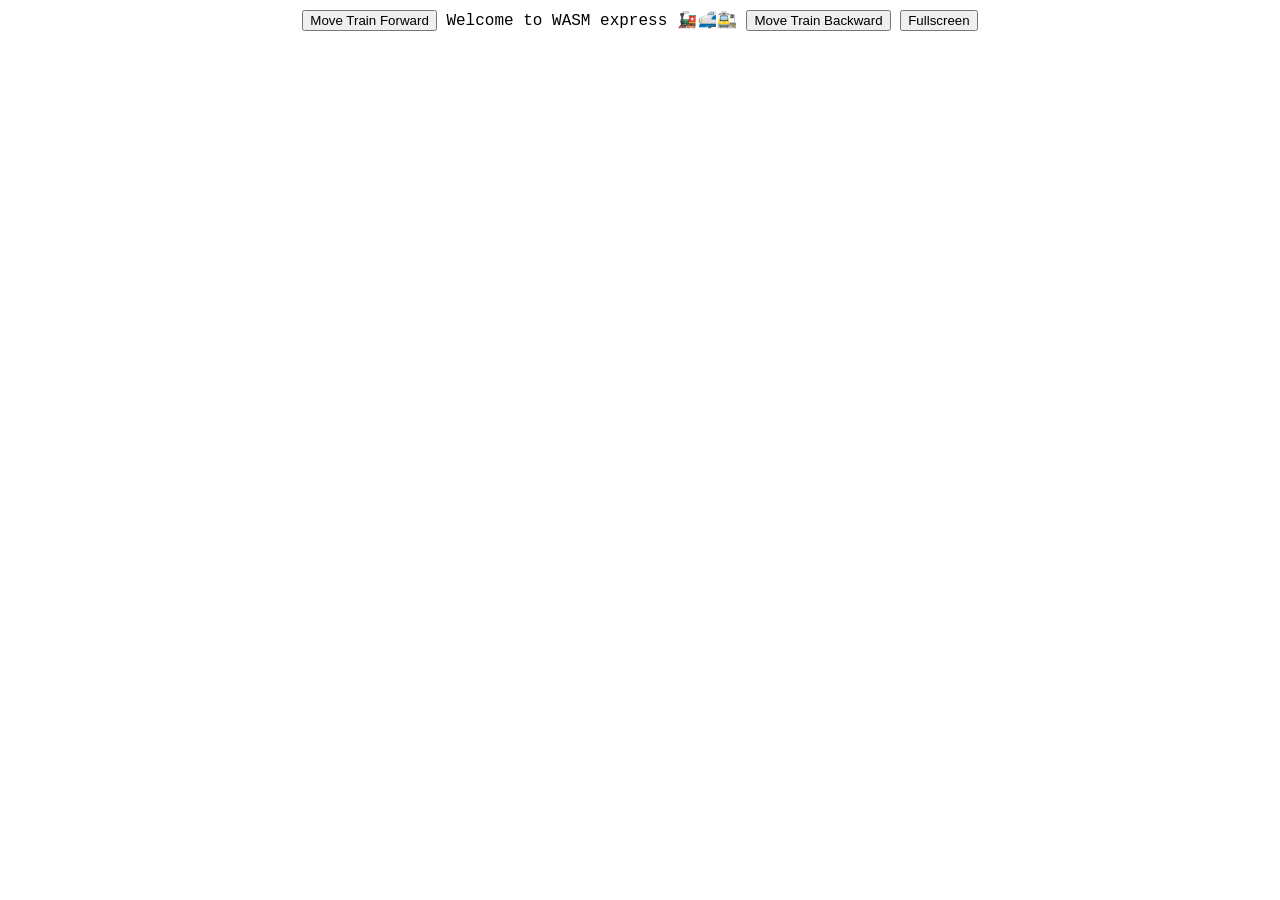
==== web/CollegeScheduler.html @ ecd63430 "project setup for web" ====
<!DOCTYPE html>
<html>
  <head>
    <meta charset="utf-8" />
    <meta http-equiv="Content-Type" content="text/html; charset=utf-8" />
    <style>
      canvas {
        margin: auto;
        display: block;
      }
      .control-section {
        margin: 10px auto;
        width: fit-content;
        font-family: "Courier New", Courier, monospace;
      }
    </style>
  </head>

  <body>
    <div class="control-section">
      <button id="forward">Move Train Forward</button>
      <span> Welcome to WASM express 🚂🚅🚉</span>
      <button id="backward">Move Train Backward</button>
      <button id="fullscreen">Fullscreen</button>
    </div>
    <!-- Create the canvas that the C++ code will draw into -->
    <canvas id="canvas"></canvas>
    <!-- Allow the C++ to access the canvas element -->
    <script type="text/javascript">
      var canvas = document.getElementById("canvas");
      canvas.addEventListener(
        "touchend",
        function () {
          window.allowMovement = !window.allowMovement;
        },
        false
      );
      canvas.addEventListener(
        "click",
        function () {
          window.allowMovement = !window.allowMovement;
        },
        false
      );
      document.getElementById("fullscreen").addEventListener(
        "click",
        function () {
          if (canvas.requestFullscreen) {
            canvas.requestFullscreen();
          } else if (canvas.webkitRequestFullscreen) {
            /* Safari */
            canvas.webkitRequestFullscreen();
          } else if (canvas.msRequestFullscreen) {
            /* IE11 */
            canvas.msRequestFullscreen();
          }
        },
        false
      );
      var Module = {
        canvas
      };
    </script>
    <!-- Call the javascript glue code (index.js) as generated by Emscripten -->
    <script src="index.js"></script>
    <script type="text/javascript">
      document
        .getElementById("forward")
        .addEventListener("click", _move_train_forward, false);
      document
        .getElementById("backward")
        .addEventListener("click", _move_train_backward, false);

      const accelerometer = new Accelerometer({ frequency: 30 });
      accelerometer.addEventListener("reading", () => {
        const { x } = accelerometer;
        if (x > 0 && window.allowMovement) {
          _move_train_forward();
        } else if (x < 0 && window.allowMovement) {
          _move_train_backward();
        }
      });
      accelerometer.start();
    </script>
    <!-- Allow the javascript to call C++ functions -->
  </body>
  <!--emcc main.cpp -lGL -lGLU -lglut  -s WASM=1 -s LEGACY_GL_EMULATION=1 -O3 -o index.js -->
</html>
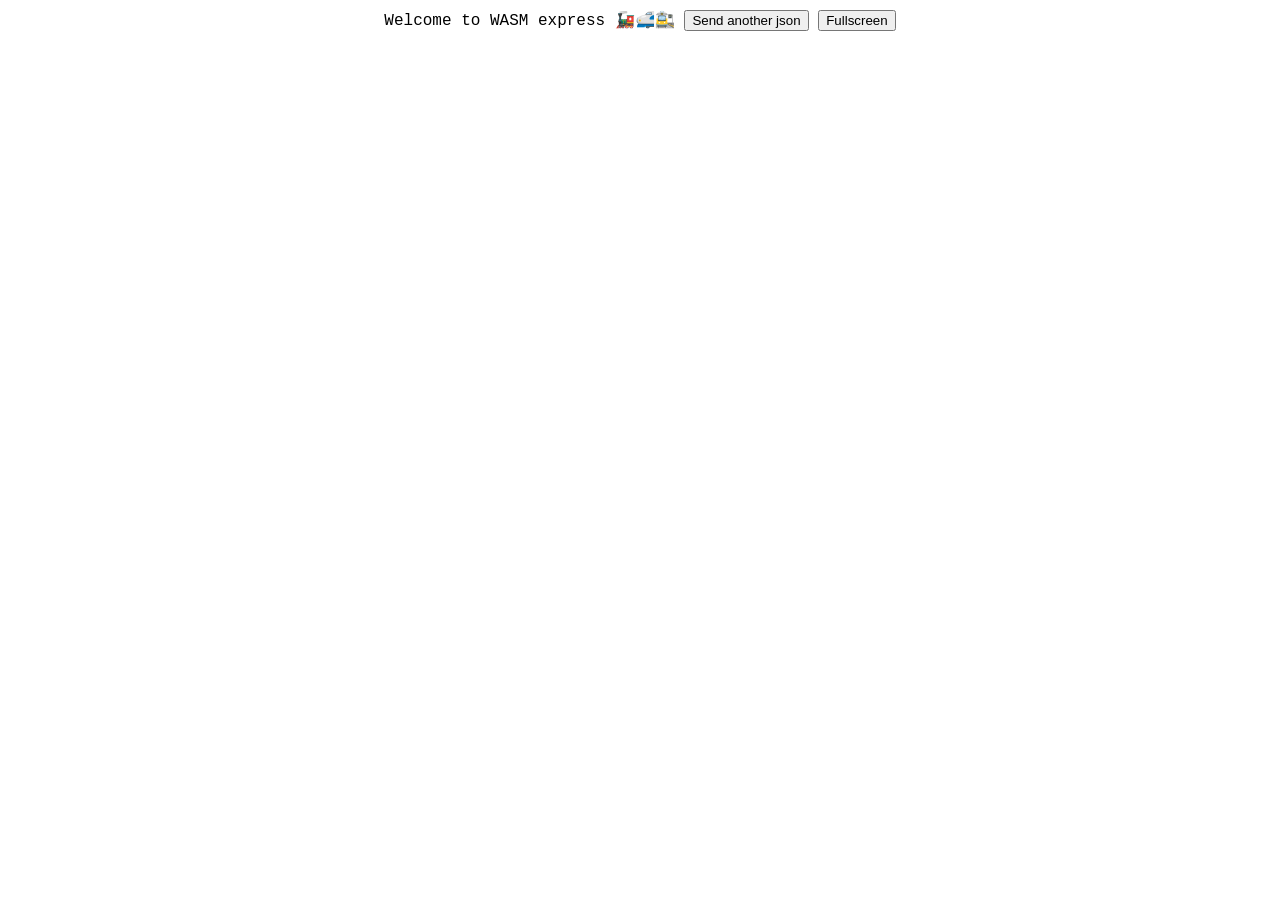
==== commit bacc3e28: "trees working" ====
--- a/web/CollegeScheduler.html
+++ b/web/CollegeScheduler.html
@@ -18,9 +18,8 @@
 
   <body>
     <div class="control-section">
-      <button id="forward">Move Train Forward</button>
       <span> Welcome to WASM express 🚂🚅🚉</span>
-      <button id="backward">Move Train Backward</button>
+      <button id="backward">Send another json</button>
       <button id="fullscreen">Fullscreen</button>
     </div>
     <!-- Create the canvas that the C++ code will draw into -->
@@ -42,6 +41,7 @@
         },
         false
       );
+      
       document.getElementById("fullscreen").addEventListener(
         "click",
         function () {
@@ -63,24 +63,87 @@
     </script>
     <!-- Call the javascript glue code (index.js) as generated by Emscripten -->
     <script src="index.js"></script>
-    <script type="text/javascript">
-      document
-        .getElementById("forward")
-        .addEventListener("click", _move_train_forward, false);
-      document
-        .getElementById("backward")
-        .addEventListener("click", _move_train_backward, false);
+    <script >
+      document.getElementById("backward").addEventListener(
+        "click",
+        ()=>{
+          _rewrite_render_parameters(JSON.stringify(`
+{
+    "screen width" : 1920,
+    "screen height" : 1080,
+    "sky color RGB" : [135,206,235],
+    "fog density" : 0.00025,
+    "terrain parameters":{
+        "divisions" : 20, 
+        "wave numbers active" : [0,1,2,3,4,5,6,7,8,9,10],
+        "rotation angle fractal ground" : 36.87,
+        "output_increase_fctr_" : 3.0,
+        "input_shrink_fctr_": 3.0,
+        "length of one side":20.0,
+        "lacunarity" : 2.0,
+        "persistance" : 3.1,
+        "write normals" : false,
+        "write to file" : false,
+        "noise texture file" : "assets/Ground Textures/soil.jpg",
+        "Mountain Scale Factor" : 50
+    },
+    "plane parameters":{
+        "plane":"two",
+        "Camera Beind Distance" : 20.0,
+        "Camera Up Distance" : 3.50,
+        "Camera ViewPoint Distance" : 1.0,
+        "Plane Speed" : 5      
+    },
+    "cloud parameters":{
+        "distance above terrain" : 350,
+        "cloud per division" : 50,
+        "scale" : 0.4,
+        "input shrink factor" : 500.0,
+        "time shrink factor" : 600.0,
+        "velocity" : 0.15,
+        "rotational velocity degree" : 0.10
+    },
+    "tress parameters":{
+        "tress per division" : 4,
+        "tress scale" : 100.0
+    },
+    "sun parameters":{
+        "direction vector":[ -0.624695 , 0.468521 , -0.624695 ]
+    },
+    "camera":{
+        "FOV": 45.0,
+        "Near Plane" : 0.1,
+        "Far Plane" : 10000.0
+    },
+    "planes":{
+        "one":{
+            "Plane OBJ file" : "assets/Planes/Aeroplane/Plane.obj",
+            "Plane Texuture file" : "assets/Planes/Aeroplane/Color plane map.png",
+            "Plane Scale" : 1.0,
+            "rotation angles":[ 0.0 , 0.0 , 0.0 ],
+            "rotation axises":[ "y" , "z" , "x" ]            
+        },
+        "two":{
+            "Plane OBJ file" : "assets/Planes/Airplane/PUSHILIN_Plane.obj",
+            "Plane Texuture file" : "assets/Planes/Airplane/PUSHILIN_PLANE.png",
+            "Plane Scale" : 1.0,
+            "rotation angles":[ -90.0 , -10.0 , 0.0 ],
+            "rotation axises":[ "y" , "z" , "x" ]
+        },
+        "three":{
+            "Plane OBJ file" : "assets/Planes/Airplane (1)/Airplane.obj",
+            "Plane Texuture file" : "assets/Planes/Airplane (1)/Airplane Texture.png",
+            "Plane Scale" : 0.0025,
+            "rotation angles":[ 0.0 , 0.0 ,0.0 ],
+            "rotation axises":[ "x" , "y" , "z" ]
+        }
 
-      const accelerometer = new Accelerometer({ frequency: 30 });
-      accelerometer.addEventListener("reading", () => {
-        const { x } = accelerometer;
-        if (x > 0 && window.allowMovement) {
-          _move_train_forward();
-        } else if (x < 0 && window.allowMovement) {
-          _move_train_backward();
+    }
+
+}   
+          `))
         }
-      });
-      accelerometer.start();
+      )
     </script>
     <!-- Allow the javascript to call C++ functions -->
   </body>
